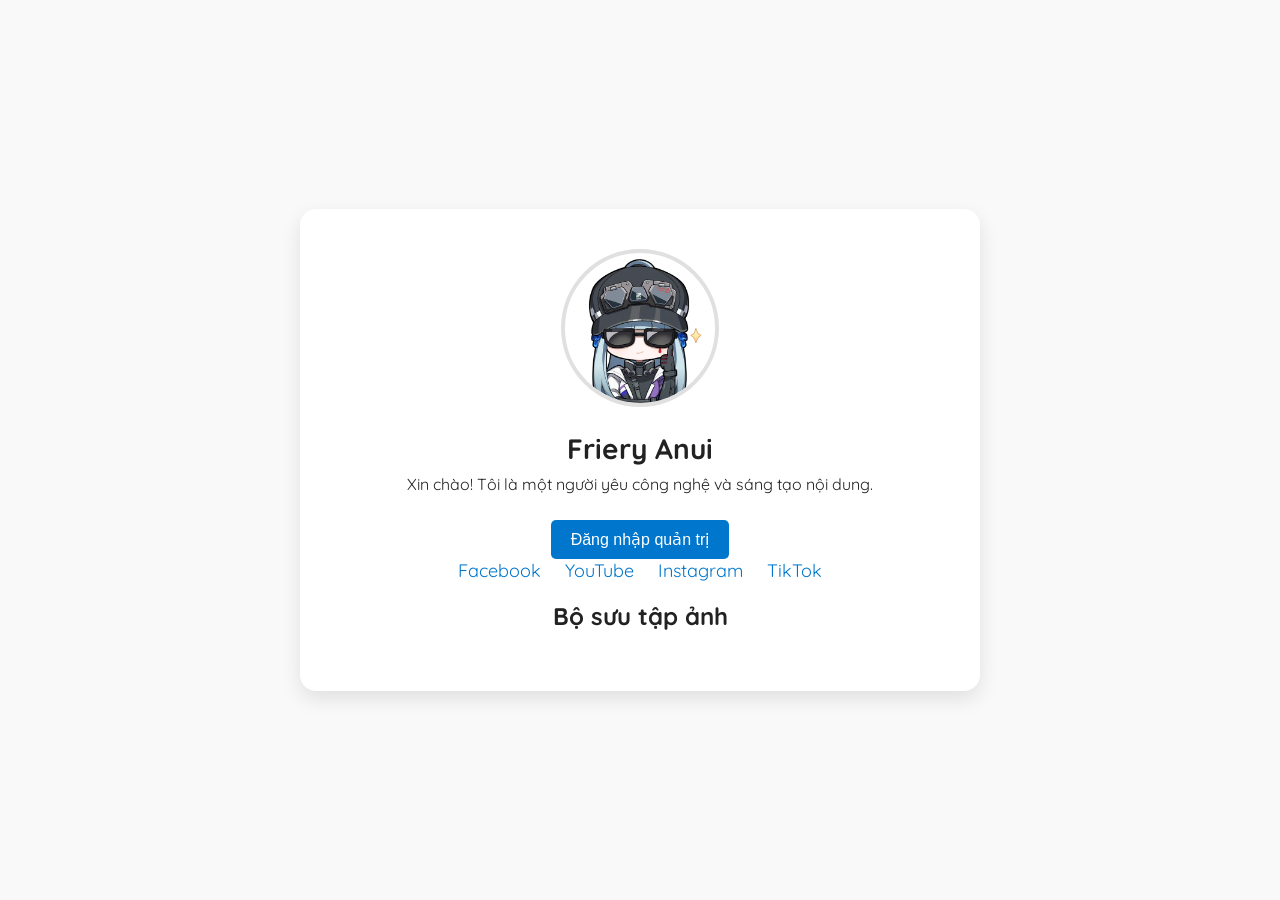
==== index.html @ b1e172f0 "index.html" ====
<!DOCTYPE html>
<html lang="vi">
<head>
  <meta charset="UTF-8" />
  <meta name="viewport" content="width=device-width, initial-scale=1.0"/>
  <title>Hồ sơ cá nhân - friery-anui</title>
  <link rel="stylesheet" href="main.css" />
  <link rel="preconnect" href="https://fonts.googleapis.com">
  <link rel="preconnect" href="https://fonts.gstatic.com" crossorigin>
  <link href="https://fonts.googleapis.com/css2?family=Quicksand:wght@400;700&display=swap" rel="stylesheet">
</head>
<body>
  <div class="container">
    <!-- Hồ sơ cá nhân -->
    <div class="profile">
      <!-- Nhấn vào avatar sẽ hiển thị nút đăng nhập -->
      <img class="avatar" id="avatar" src="content/gallery/clothing-klukai-v0-lm7x6x5084xd1.webp" alt="Avatar" />
      <h1>Friery Anui</h1>
      <p>Xin chào! Tôi là một người yêu công nghệ và sáng tạo nội dung.</p>
    </div>

    <!-- Nút đăng nhập hoặc đăng xuất (ẩn mặc định) -->
    <button id="loginButton">Đăng nhập quản trị</button>

    <!-- Nút chỉnh sửa chỉ hiện khi là quản trị viên -->
    <button id="editButton" class="no-access">Chỉnh sửa</button>

    <!-- Khu vực chỉnh sửa avatar -->
    <div class="edit-section" id="editSection">
      <label for="newAvatar">Chọn ảnh đại diện mới:</label>
      <input type="file" id="newAvatar" accept="image/*">
      <button onclick="changeAvatar()">Lưu ảnh</button>
      <button onclick="removeAvatar()">Xóa ảnh</button>
    </div>

    <!-- Liên kết mạng xã hội -->
    <div class="social-links">
      <a href="https://www.facebook.com/nhan.12070068" target="_blank">Facebook</a>
      <a href="https://www.youtube.com/@friedrich-re/featured" target="_blank">YouTube</a>
      <a href="https://www.instagram.com/nhandoan106/" target="_blank">Instagram</a>
      <a href="https://www.tiktok.com/@h.misery" target="_blank">TikTok</a>
    </div>

    <!-- Bộ sưu tập ảnh -->
    <div class="gallery-section">
      <h2>Bộ sưu tập ảnh</h2>
      <!-- Chỉ hiện khi là admin -->
      <div id="ownerControls" style="display: none;">
        <input type="file" id="imageInput" multiple accept="image/*" />
      </div>
      <div id="gallery" class="gallery-grid"></div>
    </div>
  </div>

  <script>
    // === QUẢN LÝ TRẠNG THÁI ADMIN ===
    let isOwner = localStorage.getItem('isOwner') === 'true'; // Lưu trạng thái qua localStorage
    let imageCount = 0;

    const galleryEl = document.getElementById('gallery');
    const imageInput = document.getElementById('imageInput');
    const ownerControls = document.getElementById('ownerControls');
    const avatar = document.getElementById('avatar');
    const loginButton = document.getElementById('loginButton');
    const editButton = document.getElementById('editButton');
    const editSection = document.getElementById('editSection');
    const newAvatarInput = document.getElementById('newAvatar');

    // Cập nhật giao diện theo quyền quản trị
    function updateOwnerUI() {
      if (isOwner) {
        ownerControls.style.display = 'block';
        editButton.style.display = 'inline-block';
        loginButton.textContent = 'Đăng xuất';
        loginButton.classList.add('visible');
      } else {
        ownerControls.style.display = 'none';
        editButton.style.display = 'none';
        editSection.style.display = 'none';
        loginButton.textContent = 'Đăng nhập quản trị';
        loginButton.classList.remove('visible');
      }
    }

    // Đăng nhập / đăng xuất
    loginButton.addEventListener('click', () => {
      if (isOwner) {
        isOwner = false;
        localStorage.setItem('isOwner', 'false');
        updateOwnerUI();
      } else {
        const password = prompt('Nhập mật khẩu quản trị:');
        if (password === 'anui2025') {
          isOwner = true;
          localStorage.setItem('isOwner', 'true');
          updateOwnerUI();
        } else {
          alert('Sai mật khẩu!');
        }
      }
    });

    // Nhấn vào avatar để hiển thị nút đăng nhập
    avatar.addEventListener('click', () => {
      if (!isOwner) {
        loginButton.classList.toggle('visible');
        avatar.classList.toggle('active');
      }
    });

    // Mở / đóng khu vực chỉnh sửa
    editButton.addEventListener('click', () => {
      editSection.style.display = editSection.style.display === 'block' ? 'none' : 'block';
    });

    // Đổi ảnh đại diện
    function changeAvatar() {
      const file = newAvatarInput.files[0];
      if (file) {
        const reader = new FileReader();
        reader.onload = function(e) {
          avatar.src = e.target.result;
          localStorage.setItem('avatarSrc', e.target.result);
        };
        reader.readAsDataURL(file);
      }
    }

    // Xóa ảnh đại diện
    function removeAvatar() {
      avatar.src = 'content/gallery/clothing-klukai-v0-lm7x6x5084xd1.webp';
      localStorage.removeItem('avatarSrc');
    }

    // Load ảnh đại diện nếu đã lưu trước đó
    const savedAvatar = localStorage.getItem('avatarSrc');
    if (savedAvatar) avatar.src = savedAvatar;

    // Thêm ảnh mới vào gallery
    function addImageToGallery(src, title = "", desc = "") {
      imageCount++;
      const container = document.createElement('div');
      container.className = 'gallery-item';
      if (isOwner) container.classList.add('admin-added');
      container.innerHTML = `
        <img src="${src}" alt="${title}">
        <h4>Ảnh ${imageCount}</h4>
        <p>${desc || "Tải từ máy người dùng"}</p>
        ${isOwner ? '<button class="delete-btn">Xoá</button>' : ''}
      `;

      // Gắn chức năng xoá nếu là admin
      if (isOwner) {
        const btn = container.querySelector('.delete-btn');
        btn.addEventListener('click', () => {
          container.remove();
          saveGalleryToStorage();
        });
        btn.classList.add('show');
      }

      galleryEl.appendChild(container);
    }

    // Khi chọn ảnh tải lên
    imageInput?.addEventListener('change', (event) => {
      Array.from(event.target.files).forEach(file => {
        const reader = new FileReader();
        reader.onload = e => {
          addImageToGallery(e.target.result);
          saveGalleryToStorage();
        };
        reader.readAsDataURL(file);
      });
    });

    // Lưu danh sách ảnh gallery vào localStorage
    function saveGalleryToStorage() {
      const images = [];
      document.querySelectorAll('.gallery-item').forEach(item => {
        const img = item.querySelector('img');
        images.push({ src: img.src, isAdmin: item.classList.contains('admin-added') });
      });
      localStorage.setItem('galleryImages', JSON.stringify(images));
    }

    // Load ảnh từ localStorage khi tải lại
    function loadGalleryFromStorage() {
      const images = JSON.parse(localStorage.getItem('galleryImages') || '[]');
      imageCount = 0;
      images.forEach(({ src, isAdmin }) => addImageToGallery(src, '', '', isAdmin));
    }

    updateOwnerUI(); // Áp dụng trạng thái admin khi tải trang
    loadGalleryFromStorage(); // Tải ảnh gallery từ bộ nhớ
  </script>
</body>
</html>
---- main.css ----
/* Mặc định chung */
body {
  font-family: 'Quicksand', sans-serif;
  background-color: #f9f9f9;
  color: #222;
  display: flex;
  justify-content: center;
  align-items: center;
  min-height: 100vh;
  margin: 0;
}

.container {
  text-align: center;
  padding: 40px;
  background-color: #ffffff;
  border-radius: 16px;
  box-shadow: 0 8px 20px rgba(0,0,0,0.1);
  max-width: 600px;
  width: 90%;
}

/* Hồ sơ cá nhân */
.profile img.avatar {
  width: 150px;
  height: 150px;
  border-radius: 100px;
  margin-bottom: 20px;
  object-fit: cover;
  border: 4px solid #e0e0e0;
  cursor: pointer;
}

.profile h1 {
  margin: 0;
  font-size: 28px;
}

.profile p {
  font-size: 16px;
  margin-top: 8px;
}

/* Chỉnh sửa */
#editButton, #loginButton {
  background-color: #0077cc;
  color: white;
  border: none;
  padding: 10px 20px;
  font-size: 16px;
  cursor: pointer;
  border-radius: 5px;
  margin-top: 10px;
}

#editButton:hover, #loginButton:hover {
  background-color: #005fa3;
}

/* Liên kết mạng xã hội */
.social-links a {
  margin: 5px 10px;
  color: #0077cc;
  text-decoration: none;
  font-size: 18px;
}

.social-links a:hover {
  color: #005fa3;
}

/* Bộ sưu tập ảnh */
.gallery-grid {
  display: grid;
  grid-template-columns: repeat(auto-fill, minmax(200px, 1fr));
  gap: 20px;
  margin-top: 20px;
}

.gallery-item img {
  width: 100%;
  height: 200px;
  object-fit: cover;
  border-radius: 8px;
}

.delete-btn {
  display: none;
  background-color: #ff4444;
  color: white;
  border: none;
  padding: 5px 10px;
  font-size: 14px;
  cursor: pointer;
  border-radius: 5px;
}

.delete-btn:hover {
  background-color: #e03535;
}

.gallery-item.admin-added .delete-btn {
  display: inline-block;
}

.edit-section {
  display: none;
  margin-top: 20px;
}

.edit-section input {
  margin-bottom: 10px;
  padding: 8px;
  border: 1px solid #ccc;
  border-radius: 5px;
  width: 80%;
}

.edit-section button {
  background-color: #28a745;
  color: white;
  border: none;
  padding: 8px 15px;
  font-size: 14px;
  cursor: pointer;
  border-radius: 5px;
}

.edit-section button:hover {
  background-color: #218838;
}
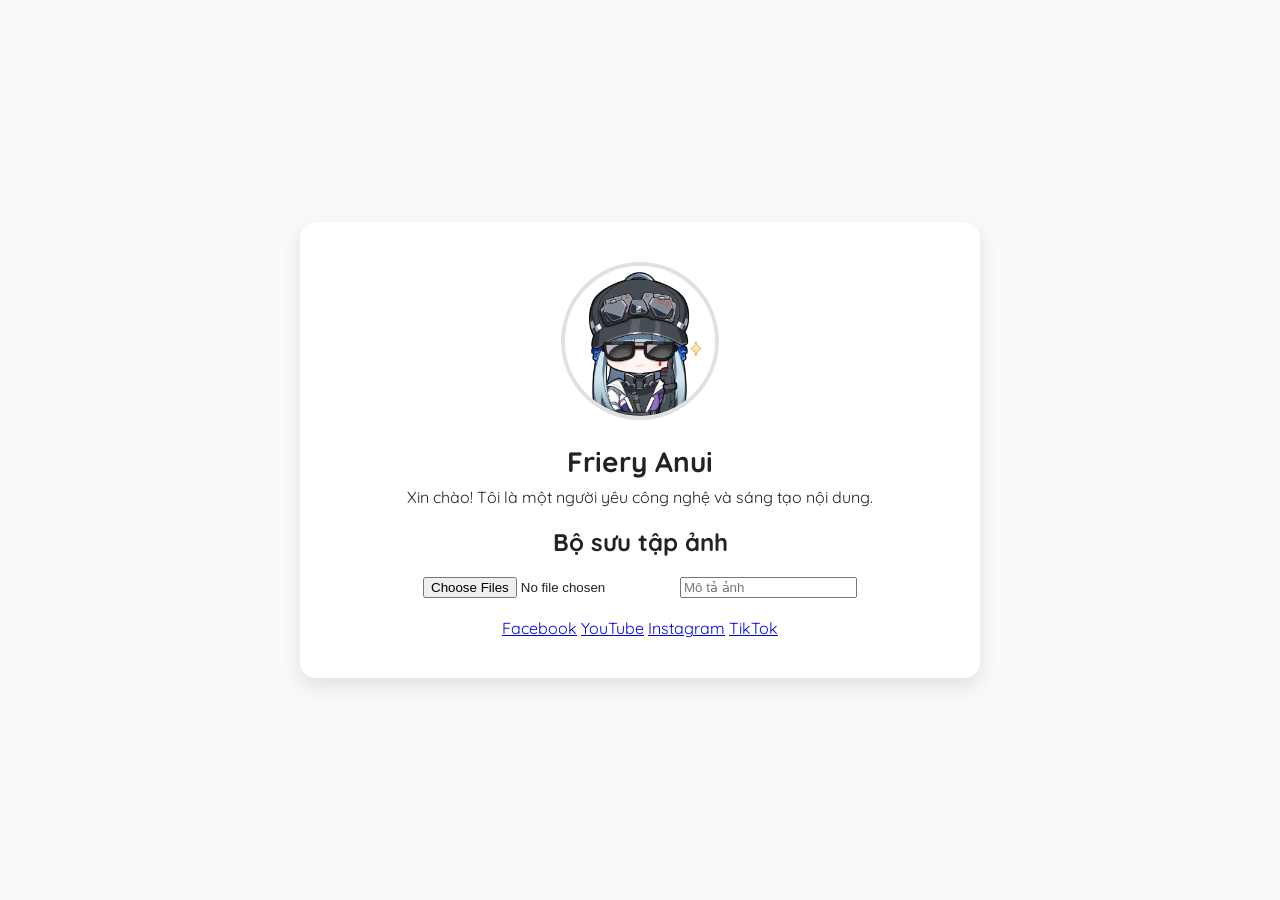
==== commit 8717ea9f: "index.html" ====
--- a/index.html
+++ b/index.html
@@ -3,86 +3,60 @@
 <head>
   <meta charset="UTF-8" />
   <meta name="viewport" content="width=device-width, initial-scale=1.0"/>
-  <title>Hồ sơ cá nhân - friery-anui</title>
+  <title>Hồ sơ cá nhân - Friery Anui</title>
   <link rel="stylesheet" href="main.css" />
-  <link rel="preconnect" href="https://fonts.googleapis.com">
-  <link rel="preconnect" href="https://fonts.gstatic.com" crossorigin>
   <link href="https://fonts.googleapis.com/css2?family=Quicksand:wght@400;700&display=swap" rel="stylesheet">
 </head>
 <body>
   <div class="container">
-    <!-- Hồ sơ cá nhân -->
+    <!-- Thông tin cá nhân -->
     <div class="profile">
-      <!-- Nhấn vào avatar sẽ hiển thị nút đăng nhập -->
       <img class="avatar" id="avatar" src="content/gallery/clothing-klukai-v0-lm7x6x5084xd1.webp" alt="Avatar" />
       <h1>Friery Anui</h1>
       <p>Xin chào! Tôi là một người yêu công nghệ và sáng tạo nội dung.</p>
     </div>
 
-    <!-- Nút đăng nhập hoặc đăng xuất (ẩn mặc định) -->
+    <!-- Nút đăng nhập -->
     <button id="loginButton">Đăng nhập quản trị</button>
 
-    <!-- Nút chỉnh sửa chỉ hiện khi là quản trị viên -->
-    <button id="editButton" class="no-access">Chỉnh sửa</button>
-
-    <!-- Khu vực chỉnh sửa avatar -->
-    <div class="edit-section" id="editSection">
-      <label for="newAvatar">Chọn ảnh đại diện mới:</label>
-      <input type="file" id="newAvatar" accept="image/*">
-      <button onclick="changeAvatar()">Lưu ảnh</button>
-      <button onclick="removeAvatar()">Xóa ảnh</button>
+    <!-- Bộ sưu tập ảnh -->
+    <div class="gallery-section">
+      <h2>Bộ sưu tập ảnh</h2>
+      <!-- Thêm trường mô tả khi tải ảnh -->
+      <div class="add-image-section">
+        <input type="file" id="imageInput" multiple accept="image/*" />
+        <input type="text" id="imageDesc" placeholder="Mô tả ảnh" />
+      </div>
+      <div id="gallery" class="gallery-grid"></div>
     </div>
 
-    <!-- Liên kết mạng xã hội -->
+    <!-- Liên kết xã hội -->
     <div class="social-links">
       <a href="https://www.facebook.com/nhan.12070068" target="_blank">Facebook</a>
       <a href="https://www.youtube.com/@friedrich-re/featured" target="_blank">YouTube</a>
       <a href="https://www.instagram.com/nhandoan106/" target="_blank">Instagram</a>
       <a href="https://www.tiktok.com/@h.misery" target="_blank">TikTok</a>
     </div>
-
-    <!-- Bộ sưu tập ảnh -->
-    <div class="gallery-section">
-      <h2>Bộ sưu tập ảnh</h2>
-      <!-- Chỉ hiện khi là admin -->
-      <div id="ownerControls" style="display: none;">
-        <input type="file" id="imageInput" multiple accept="image/*" />
-      </div>
-      <div id="gallery" class="gallery-grid"></div>
-    </div>
   </div>
 
   <script>
-    // === QUẢN LÝ TRẠNG THÁI ADMIN ===
-    let isOwner = localStorage.getItem('isOwner') === 'true'; // Lưu trạng thái qua localStorage
-    let imageCount = 0;
-
+    let isOwner = localStorage.getItem('isOwner') === 'true';
     const galleryEl = document.getElementById('gallery');
-    const imageInput = document.getElementById('imageInput');
-    const ownerControls = document.getElementById('ownerControls');
     const avatar = document.getElementById('avatar');
     const loginButton = document.getElementById('loginButton');
-    const editButton = document.getElementById('editButton');
-    const editSection = document.getElementById('editSection');
-    const newAvatarInput = document.getElementById('newAvatar');
+    const imageInput = document.getElementById('imageInput');
+    const imageDesc = document.getElementById('imageDesc');
 
-    // Cập nhật giao diện theo quyền quản trị
     function updateOwnerUI() {
       if (isOwner) {
-        ownerControls.style.display = 'block';
-        editButton.style.display = 'inline-block';
         loginButton.textContent = 'Đăng xuất';
         loginButton.classList.add('visible');
       } else {
-        ownerControls.style.display = 'none';
-        editButton.style.display = 'none';
-        editSection.style.display = 'none';
         loginButton.textContent = 'Đăng nhập quản trị';
         loginButton.classList.remove('visible');
       }
     }
 
-    // Đăng nhập / đăng xuất
     loginButton.addEventListener('click', () => {
       if (isOwner) {
         isOwner = false;
@@ -100,7 +74,7 @@
       }
     });
 
-    // Nhấn vào avatar để hiển thị nút đăng nhập
+    // Hiển thị/ẩn loginButton khi click avatar nếu chưa là owner
     avatar.addEventListener('click', () => {
       if (!isOwner) {
         loginButton.classList.toggle('visible');
@@ -108,91 +82,32 @@
       }
     });
 
-    // Mở / đóng khu vực chỉnh sửa
-    editButton.addEventListener('click', () => {
-      editSection.style.display = editSection.style.display === 'block' ? 'none' : 'block';
-    });
-
-    // Đổi ảnh đại diện
-    function changeAvatar() {
-      const file = newAvatarInput.files[0];
-      if (file) {
-        const reader = new FileReader();
-        reader.onload = function(e) {
-          avatar.src = e.target.result;
-          localStorage.setItem('avatarSrc', e.target.result);
-        };
-        reader.readAsDataURL(file);
-      }
-    }
-
-    // Xóa ảnh đại diện
-    function removeAvatar() {
-      avatar.src = 'content/gallery/clothing-klukai-v0-lm7x6x5084xd1.webp';
-      localStorage.removeItem('avatarSrc');
-    }
-
-    // Load ảnh đại diện nếu đã lưu trước đó
-    const savedAvatar = localStorage.getItem('avatarSrc');
-    if (savedAvatar) avatar.src = savedAvatar;
-
-    // Thêm ảnh mới vào gallery
-    function addImageToGallery(src, title = "", desc = "") {
-      imageCount++;
+    // Hàm thêm ảnh vào bộ sưu tập
+    function addImageToGallery(src, desc) {
       const container = document.createElement('div');
       container.className = 'gallery-item';
-      if (isOwner) container.classList.add('admin-added');
       container.innerHTML = `
-        <img src="${src}" alt="${title}">
-        <h4>Ảnh ${imageCount}</h4>
-        <p>${desc || "Tải từ máy người dùng"}</p>
-        ${isOwner ? '<button class="delete-btn">Xoá</button>' : ''}
+        <img src="${src}" alt="${desc}">
+        <h4>Ảnh</h4>
+        <p>${desc || "Mô tả không có"}</p>
       `;
-
-      // Gắn chức năng xoá nếu là admin
-      if (isOwner) {
-        const btn = container.querySelector('.delete-btn');
-        btn.addEventListener('click', () => {
-          container.remove();
-          saveGalleryToStorage();
-        });
-        btn.classList.add('show');
-      }
-
       galleryEl.appendChild(container);
     }
 
-    // Khi chọn ảnh tải lên
-    imageInput?.addEventListener('change', (event) => {
+    // Xử lý khi người dùng thêm ảnh vào bộ sưu tập
+    imageInput.addEventListener('change', (event) => {
       Array.from(event.target.files).forEach(file => {
         const reader = new FileReader();
         reader.onload = e => {
-          addImageToGallery(e.target.result);
-          saveGalleryToStorage();
+          const description = imageDesc.value || "Không có mô tả";
+          addImageToGallery(e.target.result, description);
+          imageDesc.value = ""; // Reset mô tả sau khi thêm ảnh
         };
         reader.readAsDataURL(file);
       });
     });
 
-    // Lưu danh sách ảnh gallery vào localStorage
-    function saveGalleryToStorage() {
-      const images = [];
-      document.querySelectorAll('.gallery-item').forEach(item => {
-        const img = item.querySelector('img');
-        images.push({ src: img.src, isAdmin: item.classList.contains('admin-added') });
-      });
-      localStorage.setItem('galleryImages', JSON.stringify(images));
-    }
-
-    // Load ảnh từ localStorage khi tải lại
-    function loadGalleryFromStorage() {
-      const images = JSON.parse(localStorage.getItem('galleryImages') || '[]');
-      imageCount = 0;
-      images.forEach(({ src, isAdmin }) => addImageToGallery(src, '', '', isAdmin));
-    }
-
-    updateOwnerUI(); // Áp dụng trạng thái admin khi tải trang
-    loadGalleryFromStorage(); // Tải ảnh gallery từ bộ nhớ
+    updateOwnerUI();
   </script>
 </body>
 </html>
--- a/main.css
+++ b/main.css
@@ -29,6 +29,7 @@
   object-fit: cover;
   border: 4px solid #e0e0e0;
   cursor: pointer;
+  transition: transform 0.2s ease;
 }
 
 .profile h1 {
@@ -41,8 +42,9 @@
   margin-top: 8px;
 }
 
-/* Chỉnh sửa */
-#editButton, #loginButton {
+/* Nút đăng nhập */
+#loginButton {
+  display: none;
   background-color: #0077cc;
   color: white;
   border: none;
@@ -50,23 +52,16 @@
   font-size: 16px;
   cursor: pointer;
   border-radius: 5px;
+  transition: background-color 0.3s ease;
   margin-top: 10px;
 }
 
-#editButton:hover, #loginButton:hover {
+#loginButton:hover {
   background-color: #005fa3;
 }
 
-/* Liên kết mạng xã hội */
-.social-links a {
-  margin: 5px 10px;
-  color: #0077cc;
-  text-decoration: none;
-  font-size: 18px;
-}
-
-.social-links a:hover {
-  color: #005fa3;
+#loginButton.visible {
+  display: inline-block;
 }
 
 /* Bộ sưu tập ảnh */
@@ -82,50 +77,19 @@
   height: 200px;
   object-fit: cover;
   border-radius: 8px;
+  transition: transform 0.3s ease;
 }
 
-.delete-btn {
-  display: none;
-  background-color: #ff4444;
-  color: white;
-  border: none;
-  padding: 5px 10px;
-  font-size: 14px;
-  cursor: pointer;
-  border-radius: 5px;
+.gallery-item img:hover {
+  transform: scale(1.05);
 }
 
-.delete-btn:hover {
-  background-color: #e03535;
+.gallery-item h4 {
+  font-size: 18px;
+  margin-top: 10px;
 }
 
-.gallery-item.admin-added .delete-btn {
-  display: inline-block;
+.gallery-item p {
+  font-size: 14px;
+  color: #666;
 }
-
-.edit-section {
-  display: none;
-  margin-top: 20px;
-}
-
-.edit-section input {
-  margin-bottom: 10px;
-  padding: 8px;
-  border: 1px solid #ccc;
-  border-radius: 5px;
-  width: 80%;
-}
-
-.edit-section button {
-  background-color: #28a745;
-  color: white;
-  border: none;
-  padding: 8px 15px;
-  font-size: 14px;
-  cursor: pointer;
-  border-radius: 5px;
-}
-
-.edit-section button:hover {
-  background-color: #218838;
-}
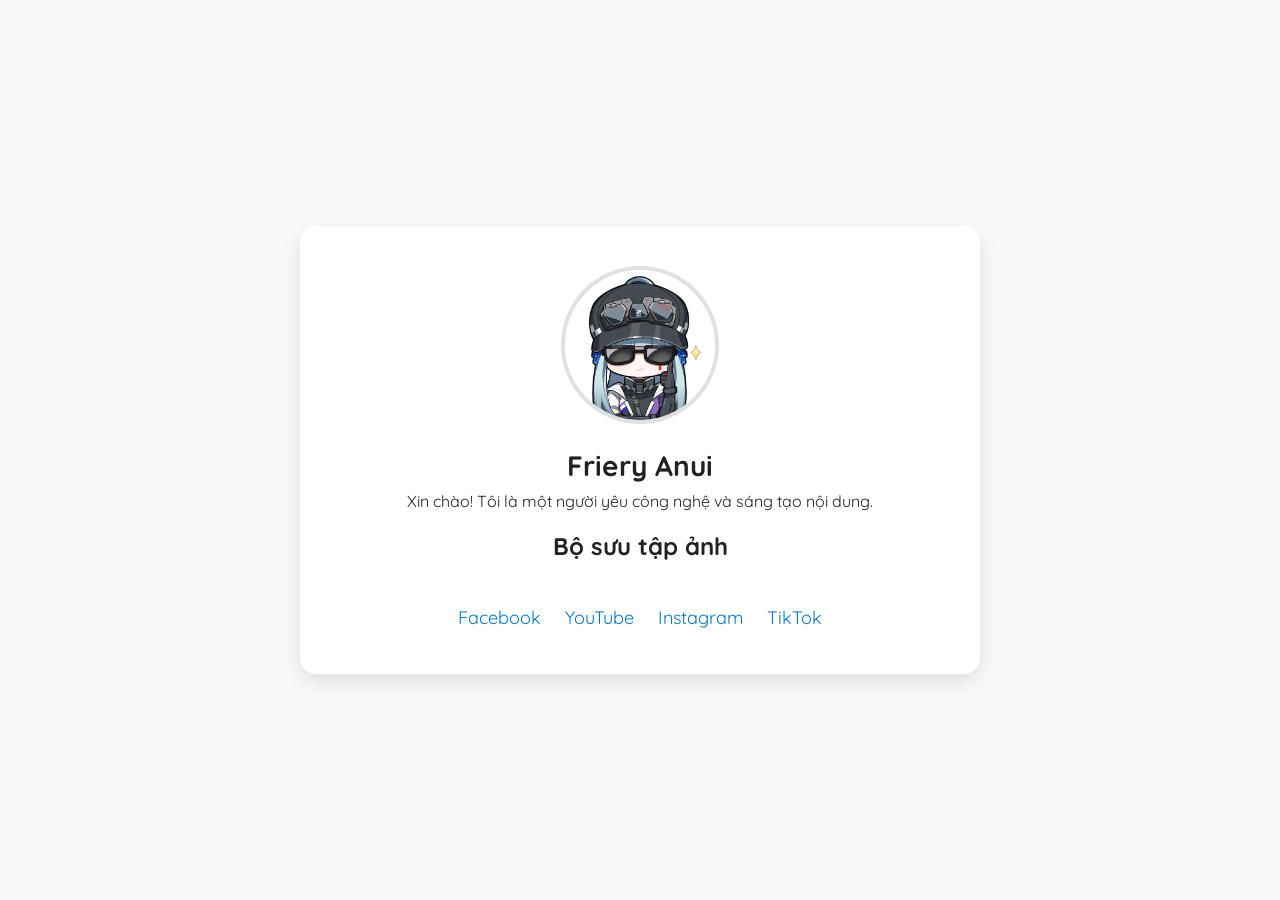
==== commit 8fb3a443: "index.html" ====
--- a/index.html
+++ b/index.html
@@ -22,11 +22,13 @@
     <!-- Bộ sưu tập ảnh -->
     <div class="gallery-section">
       <h2>Bộ sưu tập ảnh</h2>
-      <!-- Thêm trường mô tả khi tải ảnh -->
-      <div class="add-image-section">
+      
+      <!-- Phần thêm ảnh chỉ hiển thị khi đăng nhập -->
+      <div class="add-image-section" id="addImageSection">
         <input type="file" id="imageInput" multiple accept="image/*" />
         <input type="text" id="imageDesc" placeholder="Mô tả ảnh" />
       </div>
+      
       <div id="gallery" class="gallery-grid"></div>
     </div>
 
@@ -44,6 +46,7 @@
     const galleryEl = document.getElementById('gallery');
     const avatar = document.getElementById('avatar');
     const loginButton = document.getElementById('loginButton');
+    const addImageSection = document.getElementById('addImageSection');
     const imageInput = document.getElementById('imageInput');
     const imageDesc = document.getElementById('imageDesc');
 
@@ -51,9 +54,11 @@
       if (isOwner) {
         loginButton.textContent = 'Đăng xuất';
         loginButton.classList.add('visible');
+        addImageSection.style.display = 'block'; // Hiển thị phần thêm ảnh khi đăng nhập
       } else {
         loginButton.textContent = 'Đăng nhập quản trị';
         loginButton.classList.remove('visible');
+        addImageSection.style.display = 'none'; // Ẩn phần thêm ảnh khi chưa đăng nhập
       }
     }
 
--- a/main.css
+++ b/main.css
@@ -93,3 +93,30 @@
   font-size: 14px;
   color: #666;
 }
+
+/* Liên kết xã hội */
+.social-links {
+  margin-top: 20px;
+}
+
+.social-links a {
+  display: inline-block;
+  margin: 5px 10px;
+  color: #0077cc;
+  text-decoration: none;
+  font-size: 18px;
+}
+
+.social-links a:hover {
+  color: #005fa3;
+}
+
+/* Phần thêm ảnh */
+.add-image-section input[type="text"] {
+  margin-top: 10px;
+  padding: 8px;
+  border: 1px solid #ccc;
+  border-radius: 5px;
+  width: 80%;
+  font-size: 14px;
+}
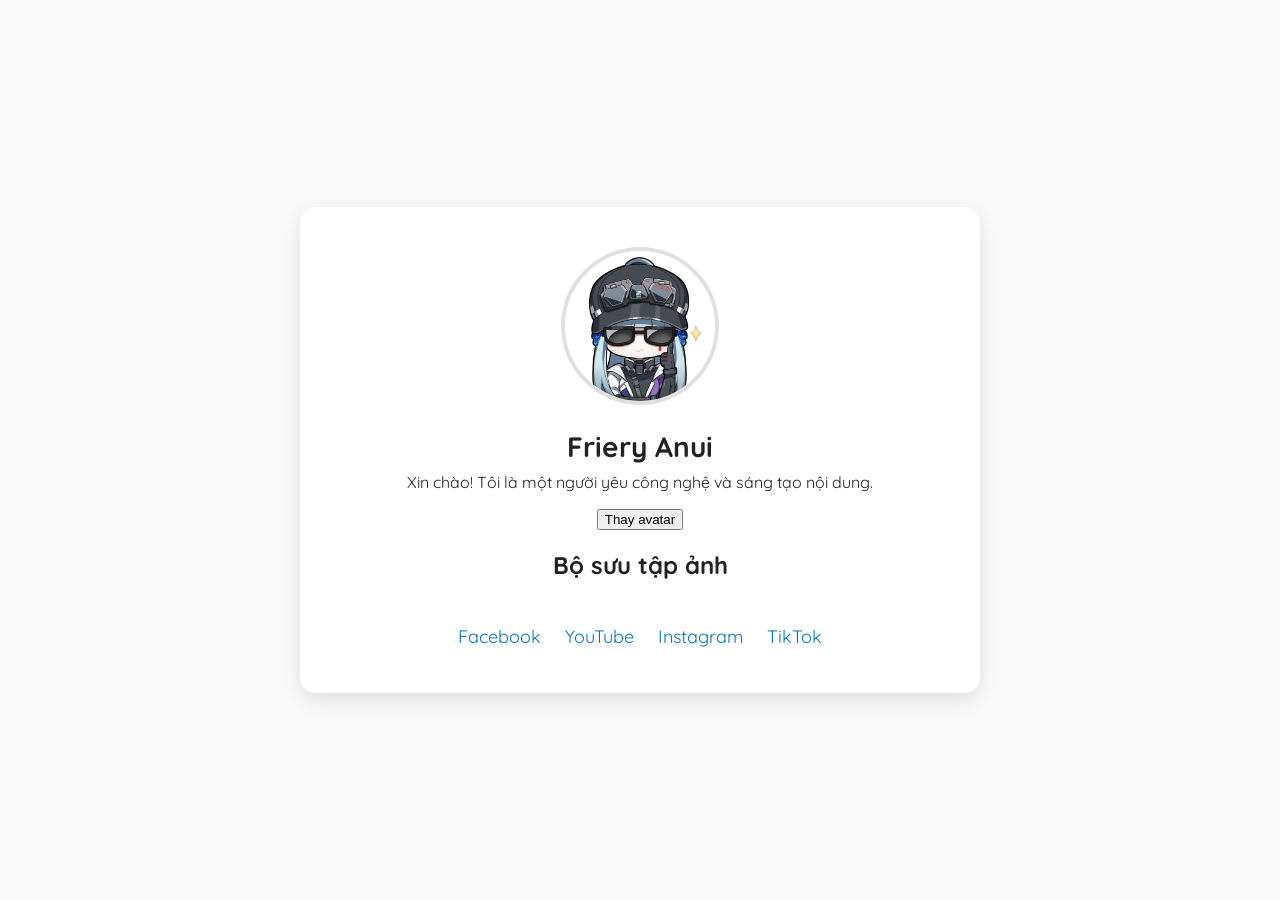
==== commit 198663b4: "index.html" ====
--- a/index.html
+++ b/index.html
@@ -14,12 +14,13 @@
       <img class="avatar" id="avatar" src="content/gallery/clothing-klukai-v0-lm7x6x5084xd1.webp" alt="Avatar" />
       <h1>Friery Anui</h1>
       <p>Xin chào! Tôi là một người yêu công nghệ và sáng tạo nội dung.</p>
+      <button id="changeAvatarButton" class="hidden">Thay avatar</button> <!-- Nút thay avatar -->
     </div>
 
     <!-- Nút đăng nhập -->
     <button id="loginButton">Đăng nhập quản trị</button>
 
-    <!-- Bộ sưu tập ảnh -->
+    <!-- Phần thêm ảnh chỉ hiển thị khi đăng nhập -->
     <div class="gallery-section">
       <h2>Bộ sưu tập ảnh</h2>
       
@@ -46,22 +47,28 @@
     const galleryEl = document.getElementById('gallery');
     const avatar = document.getElementById('avatar');
     const loginButton = document.getElementById('loginButton');
+    const changeAvatarButton = document.getElementById('changeAvatarButton');
     const addImageSection = document.getElementById('addImageSection');
     const imageInput = document.getElementById('imageInput');
     const imageDesc = document.getElementById('imageDesc');
+    const newAvatarInput = document.createElement('input'); // Tạo input file cho avatar
 
+    // Cập nhật giao diện khi đăng nhập
     function updateOwnerUI() {
       if (isOwner) {
         loginButton.textContent = 'Đăng xuất';
         loginButton.classList.add('visible');
         addImageSection.style.display = 'block'; // Hiển thị phần thêm ảnh khi đăng nhập
+        changeAvatarButton.classList.remove('hidden'); // Hiển thị nút thay avatar khi đăng nhập
       } else {
         loginButton.textContent = 'Đăng nhập quản trị';
         loginButton.classList.remove('visible');
         addImageSection.style.display = 'none'; // Ẩn phần thêm ảnh khi chưa đăng nhập
+        changeAvatarButton.classList.add('hidden'); // Ẩn nút thay avatar khi chưa đăng nhập
       }
     }
 
+    // Xử lý đăng nhập / đăng xuất
     loginButton.addEventListener('click', () => {
       if (isOwner) {
         isOwner = false;
@@ -86,6 +93,30 @@
         avatar.classList.toggle('active');
       }
     });
+
+    // Thay đổi avatar khi click nút "Thay avatar"
+    changeAvatarButton.addEventListener('click', () => {
+      newAvatarInput.type = 'file';
+      newAvatarInput.accept = 'image/*';
+      newAvatarInput.click(); // Mở cửa sổ chọn file
+    });
+
+    // Xử lý khi người dùng chọn avatar mới
+    newAvatarInput.addEventListener('change', (e) => {
+      const file = e.target.files[0];
+      if (file) {
+        const reader = new FileReader();
+        reader.onload = function(event) {
+          avatar.src = event.target.result;
+          localStorage.setItem('avatarSrc', event.target.result); // Lưu avatar vào localStorage
+        };
+        reader.readAsDataURL(file);
+      }
+    });
+
+    // Hiển thị avatar đã lưu nếu có
+    const savedAvatar = localStorage.getItem('avatarSrc');
+    if (savedAvatar) avatar.src = savedAvatar;
 
     // Hàm thêm ảnh vào bộ sưu tập
     function addImageToGallery(src, desc) {
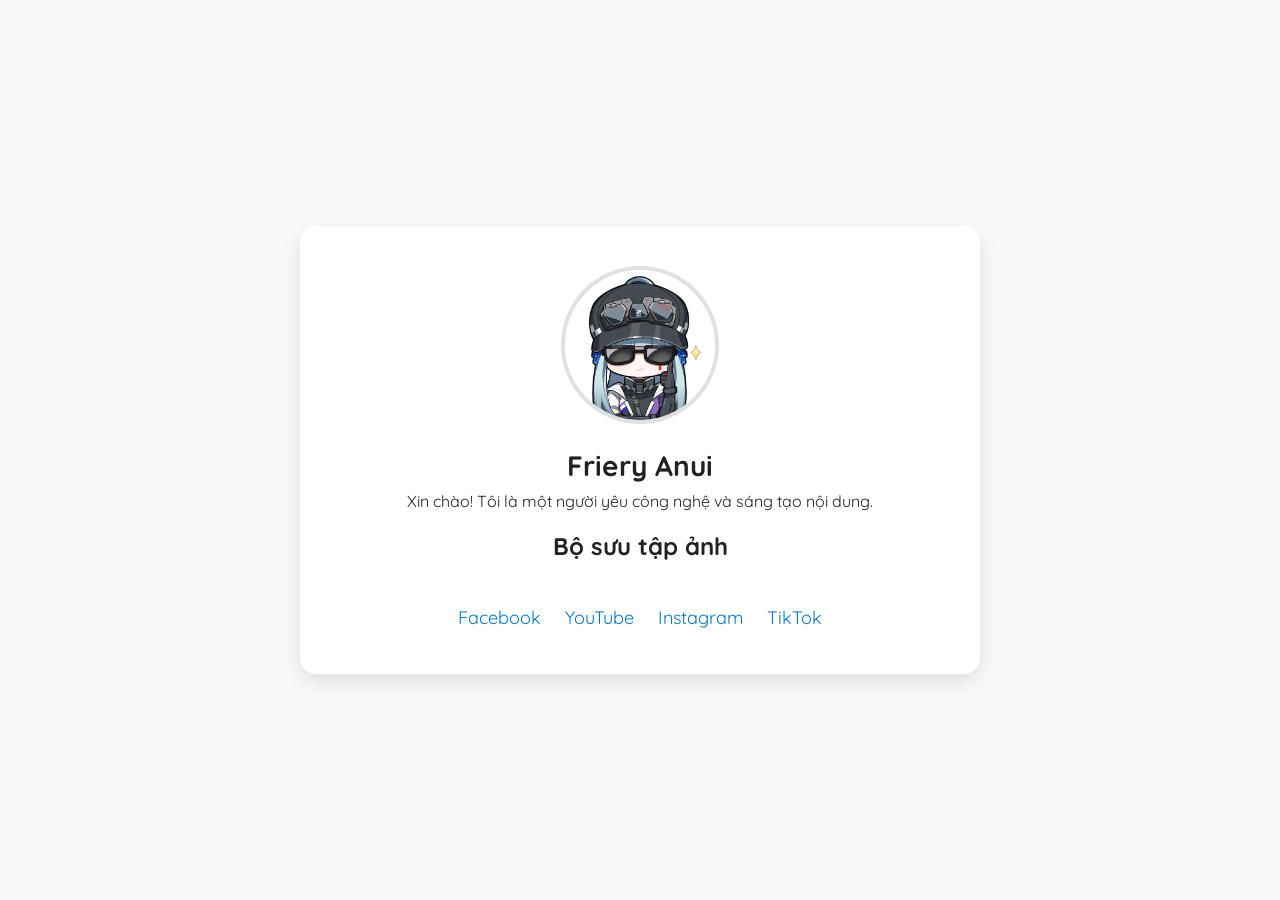
==== commit c36d1e18: "index.html" ====
--- a/index.html
+++ b/index.html
@@ -116,7 +116,9 @@
 
     // Hiển thị avatar đã lưu nếu có
     const savedAvatar = localStorage.getItem('avatarSrc');
-    if (savedAvatar) avatar.src = savedAvatar;
+    if (savedAvatar) {
+      avatar.src = savedAvatar;  // Hiển thị lại avatar đã lưu
+    }
 
     // Hàm thêm ảnh vào bộ sưu tập
     function addImageToGallery(src, desc) {
@@ -143,6 +145,37 @@
       });
     });
 
+    // Hiển thị lại các ảnh đã lưu vào bộ sưu tập
+    function loadGalleryFromLocalStorage() {
+      const savedImages = JSON.parse(localStorage.getItem('gallery')) || [];
+      savedImages.forEach(img => {
+        addImageToGallery(img.src, img.desc);
+      });
+    }
+
+    // Lưu ảnh vào bộ sưu tập
+    function saveToGallery(src, desc) {
+      const savedImages = JSON.parse(localStorage.getItem('gallery')) || [];
+      savedImages.push({ src, desc });
+      localStorage.setItem('gallery', JSON.stringify(savedImages));
+    }
+
+    // Xử lý khi người dùng thêm ảnh vào bộ sưu tập
+    imageInput.addEventListener('change', (event) => {
+      Array.from(event.target.files).forEach(file => {
+        const reader = new FileReader();
+        reader.onload = e => {
+          const description = imageDesc.value || "Không có mô tả";
+          addImageToGallery(e.target.result, description);
+          saveToGallery(e.target.result, description); // Lưu vào localStorage
+          imageDesc.value = ""; // Reset mô tả sau khi thêm ảnh
+        };
+        reader.readAsDataURL(file);
+      });
+    });
+
+    loadGalleryFromLocalStorage();  // Tải ảnh từ localStorage khi trang được load
+
     updateOwnerUI();
   </script>
 </body>
--- a/main.css
+++ b/main.css
@@ -42,7 +42,26 @@
   margin-top: 8px;
 }
 
-/* Nút đăng nhập */
+/* Nút thay avatar */
+#changeAvatarButton {
+  display: none; /* Ẩn nút thay avatar khi chưa đăng nhập */
+  background-color: #ff6600;
+  color: white;
+  padding: 10px 20px;
+  font-size: 16px;
+  cursor: pointer;
+  border-radius: 5px;
+  margin-top: 10px;
+}
+
+#changeAvatarButton:hover {
+  background-color: #e65c00;
+}
+
+#changeAvatarButton.hidden {
+  display: none; /* Đảm bảo nút bị ẩn khi chưa đăng nhập */
+}
+
 #loginButton {
   display: none;
   background-color: #0077cc;
@@ -54,10 +73,6 @@
   border-radius: 5px;
   transition: background-color 0.3s ease;
   margin-top: 10px;
-}
-
-#loginButton:hover {
-  background-color: #005fa3;
 }
 
 #loginButton.visible {
@@ -111,12 +126,41 @@
   color: #005fa3;
 }
 
-/* Phần thêm ảnh */
+/* Phần thêm ảnh chỉ hiển thị khi đăng nhập */
+.add-image-section {
+  display: none; /* Ẩn phần thêm ảnh khi chưa đăng nhập */
+}
+
 .add-image-section input[type="text"] {
   margin-top: 10px;
   padding: 8px;
   border: 1px solid #ccc;
+  width: 100%;
+  font-size: 16px;
+}
+
+/* Thêm ảnh chỉ khi đăng nhập */
+.add-image-section input[type="file"] {
+  margin-top: 10px;
+  padding: 8px;
+  border: 1px solid #ccc;
+  width: 100%;
+}
+
+/* Tạo hiệu ứng cho nút đăng nhập */
+#loginButton {
+  display: none;
+  background-color: #0077cc;
+  color: white;
+  border: none;
+  padding: 10px 20px;
+  font-size: 16px;
+  cursor: pointer;
   border-radius: 5px;
-  width: 80%;
-  font-size: 14px;
+  transition: background-color 0.3s ease;
+  margin-top: 10px;
 }
+
+#loginButton.visible {
+  display: inline-block;
+}
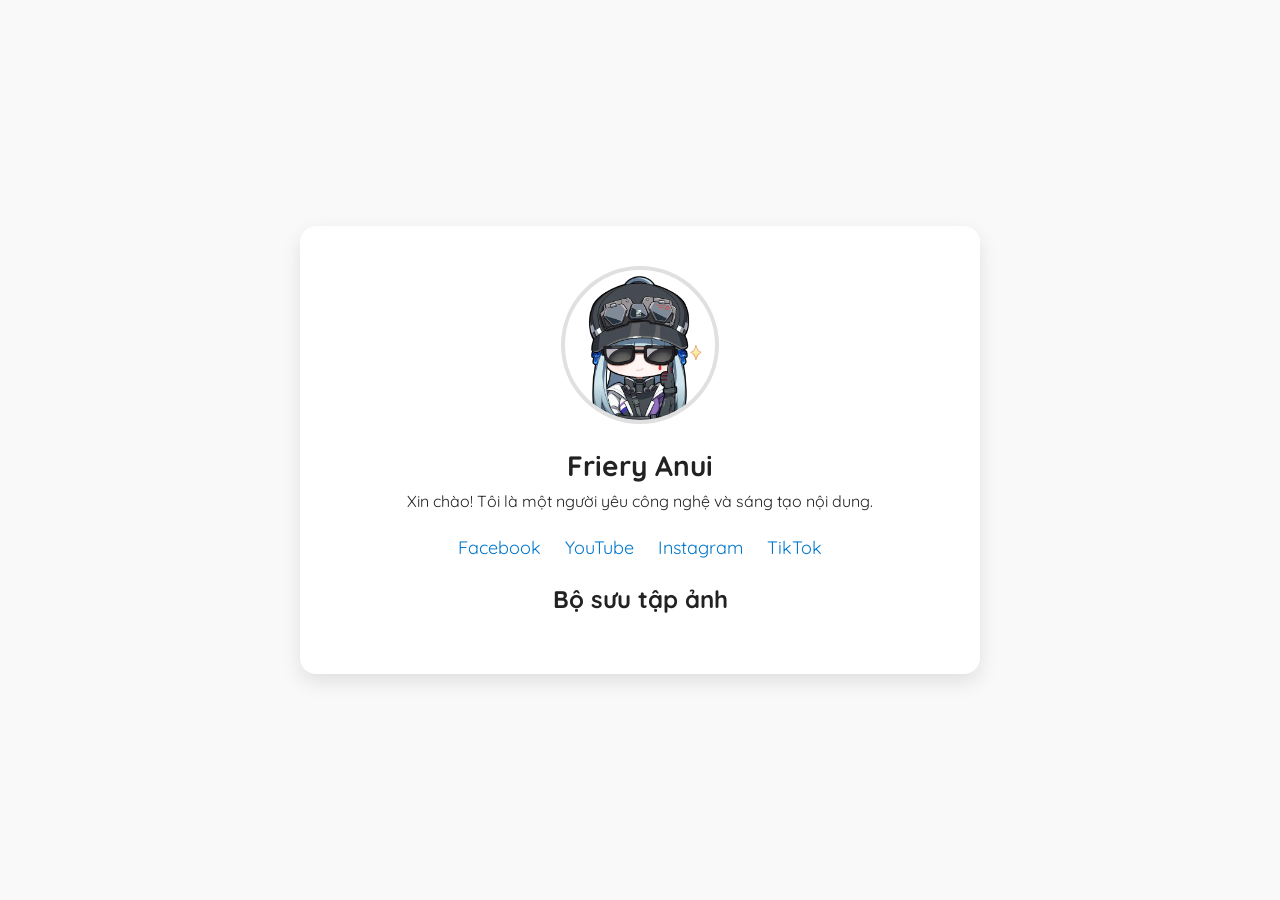
==== commit 27603cb5: "index.html" ====
--- a/index.html
+++ b/index.html
@@ -3,72 +3,90 @@
 <head>
   <meta charset="UTF-8" />
   <meta name="viewport" content="width=device-width, initial-scale=1.0"/>
-  <title>Hồ sơ cá nhân - Friery Anui</title>
+  <title>Hồ sơ cá nhân - friery-anui</title>
   <link rel="stylesheet" href="main.css" />
+  <link rel="preconnect" href="https://fonts.googleapis.com">
+  <link rel="preconnect" href="https://fonts.gstatic.com" crossorigin>
   <link href="https://fonts.googleapis.com/css2?family=Quicksand:wght@400;700&display=swap" rel="stylesheet">
 </head>
 <body>
   <div class="container">
-    <!-- Thông tin cá nhân -->
+    <!-- Hồ sơ cá nhân -->
     <div class="profile">
+      <!-- Nhấn vào avatar sẽ hiển thị nút đăng nhập -->
       <img class="avatar" id="avatar" src="content/gallery/clothing-klukai-v0-lm7x6x5084xd1.webp" alt="Avatar" />
       <h1>Friery Anui</h1>
       <p>Xin chào! Tôi là một người yêu công nghệ và sáng tạo nội dung.</p>
-      <button id="changeAvatarButton" class="hidden">Thay avatar</button> <!-- Nút thay avatar -->
-    </div>
-
-    <!-- Nút đăng nhập -->
+    </div>
+
+    <!-- Nút đăng nhập hoặc đăng xuất (ẩn mặc định) -->
     <button id="loginButton">Đăng nhập quản trị</button>
 
-    <!-- Phần thêm ảnh chỉ hiển thị khi đăng nhập -->
-    <div class="gallery-section">
-      <h2>Bộ sưu tập ảnh</h2>
-      
-      <!-- Phần thêm ảnh chỉ hiển thị khi đăng nhập -->
-      <div class="add-image-section" id="addImageSection">
-        <input type="file" id="imageInput" multiple accept="image/*" />
-        <input type="text" id="imageDesc" placeholder="Mô tả ảnh" />
-      </div>
-      
-      <div id="gallery" class="gallery-grid"></div>
-    </div>
-
-    <!-- Liên kết xã hội -->
+    <!-- Nút chỉnh sửa chỉ hiện khi là quản trị viên -->
+    <button id="editButton" class="no-access">Chỉnh sửa</button>
+
+    <!-- Khu vực chỉnh sửa avatar -->
+    <div class="edit-section" id="editSection">
+      <label for="newAvatar">Chọn ảnh đại diện mới:</label>
+      <input type="file" id="newAvatar" accept="image/*">
+      <button onclick="changeAvatar()">Lưu ảnh</button>
+      <button onclick="removeAvatar()">Xóa ảnh</button>
+    </div>
+
+    <!-- Liên kết mạng xã hội -->
     <div class="social-links">
       <a href="https://www.facebook.com/nhan.12070068" target="_blank">Facebook</a>
       <a href="https://www.youtube.com/@friedrich-re/featured" target="_blank">YouTube</a>
       <a href="https://www.instagram.com/nhandoan106/" target="_blank">Instagram</a>
       <a href="https://www.tiktok.com/@h.misery" target="_blank">TikTok</a>
     </div>
+
+    <!-- Bộ sưu tập ảnh -->
+    <div class="gallery-section">
+      <h2>Bộ sưu tập ảnh</h2>
+      <!-- Chỉ hiện khi là admin -->
+      <div id="ownerControls" style="display: none;">
+        <input type="file" id="imageInput" multiple accept="image/*" />
+      </div>
+      <div id="gallery" class="gallery-grid"></div>
+    </div>
   </div>
 
   <script>
-    let isOwner = localStorage.getItem('isOwner') === 'true';
+    // === QUẢN LÝ TRẠNG THÁI ADMIN ===
+    let isOwner = localStorage.getItem('isOwner') === 'true'; // Lưu trạng thái qua localStorage
+    let imageCount = 0;
+
     const galleryEl = document.getElementById('gallery');
+    const imageInput = document.getElementById('imageInput');
+    const ownerControls = document.getElementById('ownerControls');
     const avatar = document.getElementById('avatar');
     const loginButton = document.getElementById('loginButton');
-    const changeAvatarButton = document.getElementById('changeAvatarButton');
-    const addImageSection = document.getElementById('addImageSection');
-    const imageInput = document.getElementById('imageInput');
-    const imageDesc = document.getElementById('imageDesc');
-    const newAvatarInput = document.createElement('input'); // Tạo input file cho avatar
-
-    // Cập nhật giao diện khi đăng nhập
+    const editButton = document.getElementById('editButton');
+    const editSection = document.getElementById('editSection');
+    const newAvatarInput = document.getElementById('newAvatar');
+
+    // Cập nhật giao diện theo quyền quản trị
     function updateOwnerUI() {
       if (isOwner) {
+        ownerControls.style.display = 'block';
+        editButton.style.display = 'inline-block';
         loginButton.textContent = 'Đăng xuất';
         loginButton.classList.add('visible');
-        addImageSection.style.display = 'block'; // Hiển thị phần thêm ảnh khi đăng nhập
-        changeAvatarButton.classList.remove('hidden'); // Hiển thị nút thay avatar khi đăng nhập
       } else {
+        ownerControls.style.display = 'none';
+        editButton.style.display = 'none';
+        editSection.style.display = 'none';
         loginButton.textContent = 'Đăng nhập quản trị';
         loginButton.classList.remove('visible');
-        addImageSection.style.display = 'none'; // Ẩn phần thêm ảnh khi chưa đăng nhập
-        changeAvatarButton.classList.add('hidden'); // Ẩn nút thay avatar khi chưa đăng nhập
-      }
-    }
-
-    // Xử lý đăng nhập / đăng xuất
+      }
+
+  // ⚠️ Cập nhật lại giao diện gallery theo quyền admin
+  galleryEl.innerHTML = '';         // Xóa toàn bộ ảnh cũ
+  loadGalleryFromStorage();         // Tải lại ảnh theo quyền mới
+}
+
+    // Đăng nhập / đăng xuất
     loginButton.addEventListener('click', () => {
       if (isOwner) {
         isOwner = false;
@@ -86,7 +104,7 @@
       }
     });
 
-    // Hiển thị/ẩn loginButton khi click avatar nếu chưa là owner
+    // Nhấn vào avatar để hiển thị nút đăng nhập
     avatar.addEventListener('click', () => {
       if (!isOwner) {
         loginButton.classList.toggle('visible');
@@ -94,89 +112,91 @@
       }
     });
 
-    // Thay đổi avatar khi click nút "Thay avatar"
-    changeAvatarButton.addEventListener('click', () => {
-      newAvatarInput.type = 'file';
-      newAvatarInput.accept = 'image/*';
-      newAvatarInput.click(); // Mở cửa sổ chọn file
-    });
-
-    // Xử lý khi người dùng chọn avatar mới
-    newAvatarInput.addEventListener('change', (e) => {
-      const file = e.target.files[0];
+    // Mở / đóng khu vực chỉnh sửa
+    editButton.addEventListener('click', () => {
+      editSection.style.display = editSection.style.display === 'block' ? 'none' : 'block';
+    });
+
+    // Đổi ảnh đại diện
+    function changeAvatar() {
+      const file = newAvatarInput.files[0];
       if (file) {
         const reader = new FileReader();
-        reader.onload = function(event) {
-          avatar.src = event.target.result;
-          localStorage.setItem('avatarSrc', event.target.result); // Lưu avatar vào localStorage
+        reader.onload = function(e) {
+          avatar.src = e.target.result;
+          localStorage.setItem('avatarSrc', e.target.result);
         };
         reader.readAsDataURL(file);
       }
-    });
-
-    // Hiển thị avatar đã lưu nếu có
+    }
+
+    // Xóa ảnh đại diện
+    function removeAvatar() {
+      avatar.src = 'content/gallery/clothing-klukai-v0-lm7x6x5084xd1.webp';
+      localStorage.removeItem('avatarSrc');
+    }
+
+    // Load ảnh đại diện nếu đã lưu trước đó
     const savedAvatar = localStorage.getItem('avatarSrc');
-    if (savedAvatar) {
-      avatar.src = savedAvatar;  // Hiển thị lại avatar đã lưu
-    }
-
-    // Hàm thêm ảnh vào bộ sưu tập
-    function addImageToGallery(src, desc) {
+    if (savedAvatar) avatar.src = savedAvatar;
+
+    // Thêm ảnh mới vào gallery
+    function addImageToGallery(src, title = "", desc = "") {
+      imageCount++;
       const container = document.createElement('div');
       container.className = 'gallery-item';
+      if (isOwner) container.classList.add('admin-added');
       container.innerHTML = `
-        <img src="${src}" alt="${desc}">
-        <h4>Ảnh</h4>
-        <p>${desc || "Mô tả không có"}</p>
+        <img src="${src}" alt="${title}">
+        <h4>Ảnh ${imageCount}</h4>
+        <p>${desc || "Tải từ máy người dùng"}</p>
+        ${isOwner ? '<button class="delete-btn">Xoá</button>' : ''}
       `;
+
+      // Gắn chức năng xoá nếu là admin
+      if (isOwner) {
+        const btn = container.querySelector('.delete-btn');
+        btn.addEventListener('click', () => {
+          container.remove();
+          saveGalleryToStorage();
+        });
+        btn.classList.add('show');
+      }
+
       galleryEl.appendChild(container);
     }
 
-    // Xử lý khi người dùng thêm ảnh vào bộ sưu tập
-    imageInput.addEventListener('change', (event) => {
+    // Khi chọn ảnh tải lên
+    imageInput?.addEventListener('change', (event) => {
       Array.from(event.target.files).forEach(file => {
         const reader = new FileReader();
         reader.onload = e => {
-          const description = imageDesc.value || "Không có mô tả";
-          addImageToGallery(e.target.result, description);
-          imageDesc.value = ""; // Reset mô tả sau khi thêm ảnh
+          addImageToGallery(e.target.result);
+          saveGalleryToStorage();
         };
         reader.readAsDataURL(file);
       });
     });
 
-    // Hiển thị lại các ảnh đã lưu vào bộ sưu tập
-    function loadGalleryFromLocalStorage() {
-      const savedImages = JSON.parse(localStorage.getItem('gallery')) || [];
-      savedImages.forEach(img => {
-        addImageToGallery(img.src, img.desc);
+    // Lưu danh sách ảnh gallery vào localStorage
+    function saveGalleryToStorage() {
+      const images = [];
+      document.querySelectorAll('.gallery-item').forEach(item => {
+        const img = item.querySelector('img');
+        images.push({ src: img.src, isAdmin: item.classList.contains('admin-added') });
       });
-    }
-
-    // Lưu ảnh vào bộ sưu tập
-    function saveToGallery(src, desc) {
-      const savedImages = JSON.parse(localStorage.getItem('gallery')) || [];
-      savedImages.push({ src, desc });
-      localStorage.setItem('gallery', JSON.stringify(savedImages));
-    }
-
-    // Xử lý khi người dùng thêm ảnh vào bộ sưu tập
-    imageInput.addEventListener('change', (event) => {
-      Array.from(event.target.files).forEach(file => {
-        const reader = new FileReader();
-        reader.onload = e => {
-          const description = imageDesc.value || "Không có mô tả";
-          addImageToGallery(e.target.result, description);
-          saveToGallery(e.target.result, description); // Lưu vào localStorage
-          imageDesc.value = ""; // Reset mô tả sau khi thêm ảnh
-        };
-        reader.readAsDataURL(file);
-      });
-    });
-
-    loadGalleryFromLocalStorage();  // Tải ảnh từ localStorage khi trang được load
-
-    updateOwnerUI();
+      localStorage.setItem('galleryImages', JSON.stringify(images));
+    }
+
+    // Load ảnh từ localStorage khi tải lại
+    function loadGalleryFromStorage() {
+      const images = JSON.parse(localStorage.getItem('galleryImages') || '[]');
+      imageCount = 0;
+      images.forEach(({ src, isAdmin }) => addImageToGallery(src, '', '', isAdmin));
+    }
+
+    updateOwnerUI(); // Áp dụng trạng thái admin khi tải trang
+    loadGalleryFromStorage(); // Tải ảnh gallery từ bộ nhớ
   </script>
 </body>
 </html>
--- a/main.css
+++ b/main.css
@@ -30,6 +30,10 @@
   border: 4px solid #e0e0e0;
   cursor: pointer;
   transition: transform 0.2s ease;
+}
+
+.profile img.avatar.active {
+  transform: scale(1.1); /* Thêm hiệu ứng zoom khi avatar được kích hoạt */
 }
 
 .profile h1 {
@@ -134,33 +138,29 @@
 .add-image-section input[type="text"] {
   margin-top: 10px;
   padding: 8px;
-  border: 1px solid #ccc;
+  border: 1px solid #ddd;
+  border-radius: 5px;
   width: 100%;
-  font-size: 16px;
 }
 
-/* Thêm ảnh chỉ khi đăng nhập */
 .add-image-section input[type="file"] {
   margin-top: 10px;
   padding: 8px;
-  border: 1px solid #ccc;
+  border: 1px solid #ddd;
+  border-radius: 5px;
   width: 100%;
 }
 
-/* Tạo hiệu ứng cho nút đăng nhập */
-#loginButton {
-  display: none;
-  background-color: #0077cc;
+.add-image-section button {
+  margin-top: 10px;
+  background-color: #4CAF50;
   color: white;
+  padding: 10px 20px;
   border: none;
-  padding: 10px 20px;
-  font-size: 16px;
+  border-radius: 5px;
   cursor: pointer;
-  border-radius: 5px;
-  transition: background-color 0.3s ease;
-  margin-top: 10px;
 }
 
-#loginButton.visible {
-  display: inline-block;
+.add-image-section button:hover {
+  background-color: #45a049;
 }
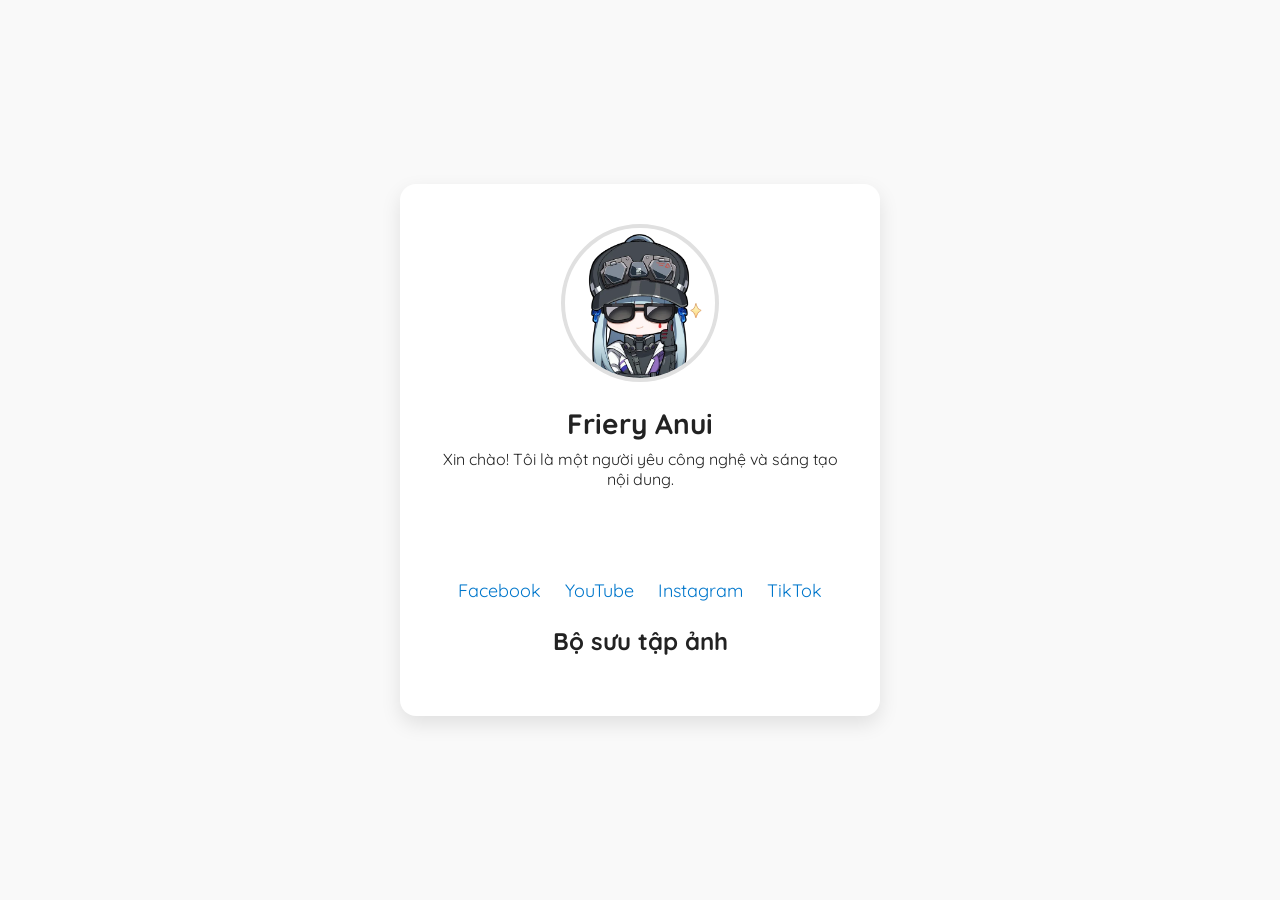
==== commit 66b2be42: "index.html" ====
--- a/index.html
+++ b/index.html
@@ -141,19 +141,18 @@
     if (savedAvatar) avatar.src = savedAvatar;
 
     // Thêm ảnh mới vào gallery
-    function addImageToGallery(src, title = "", desc = "") {
+    function addImageToGallery(src, title = "", desc = "", isAdmin = false) {
       imageCount++;
       const container = document.createElement('div');
       container.className = 'gallery-item';
-      if (isOwner) container.classList.add('admin-added');
+      if (isOwner || isAdmin) container.classList.add('admin-added'); // <- quan trọng
       container.innerHTML = `
         <img src="${src}" alt="${title}">
         <h4>Ảnh ${imageCount}</h4>
         <p>${desc || "Tải từ máy người dùng"}</p>
-        ${isOwner ? '<button class="delete-btn">Xoá</button>' : ''}
+        ${(isOwner || isAdmin) ? '<button class="delete-btn">Xoá</button>' : ''}
       `;
-
-      // Gắn chức năng xoá nếu là admin
+    
       if (isOwner) {
         const btn = container.querySelector('.delete-btn');
         btn.addEventListener('click', () => {
@@ -162,7 +161,7 @@
         });
         btn.classList.add('show');
       }
-
+    
       galleryEl.appendChild(container);
     }
 
--- a/main.css
+++ b/main.css
@@ -1,4 +1,3 @@
-/* Mặc định chung */
 body {
   font-family: 'Quicksand', sans-serif;
   background-color: #f9f9f9;
@@ -16,11 +15,10 @@
   background-color: #ffffff;
   border-radius: 16px;
   box-shadow: 0 8px 20px rgba(0,0,0,0.1);
-  max-width: 600px;
+  max-width: 400px;
   width: 90%;
 }
 
-/* Hồ sơ cá nhân */
 .profile img.avatar {
   width: 150px;
   height: 150px;
@@ -29,11 +27,11 @@
   object-fit: cover;
   border: 4px solid #e0e0e0;
   cursor: pointer;
-  transition: transform 0.2s ease;
+  transition: transform 0.2s ease, border-color 0.3s ease;
 }
 
 .profile img.avatar.active {
-  transform: scale(1.1); /* Thêm hiệu ứng zoom khi avatar được kích hoạt */
+  border-color: #0077cc;
 }
 
 .profile h1 {
@@ -46,28 +44,7 @@
   margin-top: 8px;
 }
 
-/* Nút thay avatar */
-#changeAvatarButton {
-  display: none; /* Ẩn nút thay avatar khi chưa đăng nhập */
-  background-color: #ff6600;
-  color: white;
-  padding: 10px 20px;
-  font-size: 16px;
-  cursor: pointer;
-  border-radius: 5px;
-  margin-top: 10px;
-}
-
-#changeAvatarButton:hover {
-  background-color: #e65c00;
-}
-
-#changeAvatarButton.hidden {
-  display: none; /* Đảm bảo nút bị ẩn khi chưa đăng nhập */
-}
-
 #loginButton {
-  display: none;
   background-color: #0077cc;
   color: white;
   border: none;
@@ -75,15 +52,36 @@
   font-size: 16px;
   cursor: pointer;
   border-radius: 5px;
-  transition: background-color 0.3s ease;
+  transition: background-color 0.3s ease, opacity 0.3s ease;
   margin-top: 10px;
+  opacity: 0;
+  pointer-events: none;
 }
 
 #loginButton.visible {
-  display: inline-block;
+  opacity: 1;
+  pointer-events: auto;
 }
 
-/* Bộ sưu tập ảnh */
+#loginButton:hover {
+  background-color: #005fa3;
+}
+
+#editButton {
+  background-color: #ff8c00;
+  color: white;
+  font-weight: bold;
+  padding: 10px 20px;
+  border: none;
+  margin-top: 10px;
+  border-radius: 5px;
+  cursor: pointer;
+}
+
+#editButton:hover {
+  background-color: #cc6a00;
+}
+
 .gallery-grid {
   display: grid;
   grid-template-columns: repeat(auto-fill, minmax(200px, 1fr));
@@ -113,7 +111,54 @@
   color: #666;
 }
 
-/* Liên kết xã hội */
+.gallery-item button {
+  background-color: #ff4444;
+  color: white;
+  border: none;
+  padding: 5px 10px;
+  font-size: 14px;
+  cursor: pointer;
+  border-radius: 5px;
+  opacity: 0;
+  transition: opacity 0.3s ease;
+}
+
+.gallery-item button.show {
+  opacity: 1;
+}
+
+.gallery-item button:hover {
+  background-color: #e03535;
+}
+
+.edit-section {
+  display: none;
+  margin-top: 20px;
+}
+
+.edit-section input {
+  margin-bottom: 10px;
+  padding: 8px;
+  border: 1px solid #ccc;
+  border-radius: 5px;
+  width: 80%;
+}
+
+.edit-section button {
+  background-color: #28a745;
+  color: white;
+  border: none;
+  padding: 8px 15px;
+  font-size: 14px;
+  cursor: pointer;
+  border-radius: 5px;
+  margin-right: 10px;
+}
+
+.edit-section button:hover {
+  background-color: #218838;
+}
+
 .social-links {
   margin-top: 20px;
 }
@@ -130,37 +175,8 @@
   color: #005fa3;
 }
 
-/* Phần thêm ảnh chỉ hiển thị khi đăng nhập */
-.add-image-section {
-  display: none; /* Ẩn phần thêm ảnh khi chưa đăng nhập */
+@media (max-width: 600px) {
+  .gallery-grid {
+    grid-template-columns: repeat(2, 1fr);
+  }
 }
-
-.add-image-section input[type="text"] {
-  margin-top: 10px;
-  padding: 8px;
-  border: 1px solid #ddd;
-  border-radius: 5px;
-  width: 100%;
-}
-
-.add-image-section input[type="file"] {
-  margin-top: 10px;
-  padding: 8px;
-  border: 1px solid #ddd;
-  border-radius: 5px;
-  width: 100%;
-}
-
-.add-image-section button {
-  margin-top: 10px;
-  background-color: #4CAF50;
-  color: white;
-  padding: 10px 20px;
-  border: none;
-  border-radius: 5px;
-  cursor: pointer;
-}
-
-.add-image-section button:hover {
-  background-color: #45a049;
-}
